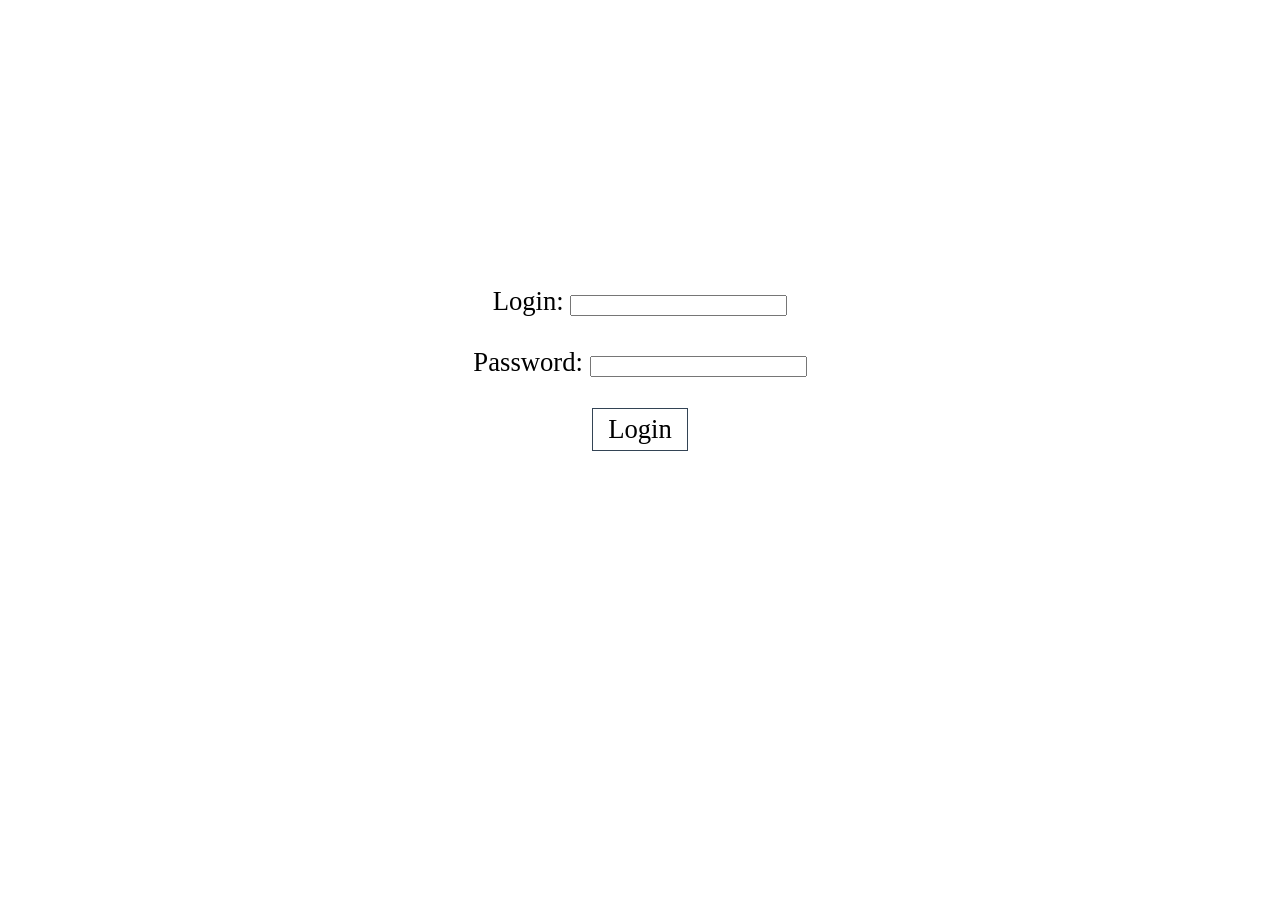
==== target/classes/static/index.html @ 5dacc930 "user authorization and authentication" ====
<html>
<head>
  <title>Авторизация</title>
  <style>
    .parent {
      margin: 20%;
      padding: 10px;
    }

    .child {
      border: 0px solid #321;
      padding: 10px;
      margin: 10px;
    }

    body {
      font-family: 'Times New Roman';
      font-size: 20pt;
      margin: 0;
    }

    button {
      height: 30px;
      width: 200px;
      cursor: pointer;
      background-color: darkblue;
      color: white;
    }

    .c {
      border: 1px solid #345;
      display: inline-block;
      padding: 5px 15px;
      text-decoration: none; /*подчеркивание*/
      color: #000;
    }

    .c:hover {
      box-shadow: 0 0 5px rgba(0, 0, 0, 0.3); /*Тень*/
      background: linear-gradient(to bottom, #fcfff4, #e9e9ce);
      color: #a00;
    }
  </style>
</head>
<body>
<form>
  <div class="parent">
    <div align='center' class="child">Login:
      <input size="25"></div>
    <div align='center' class="child">Password:
      <input size="25">
    </div>
    <div align='center' class="child">
      <a href="mainMenu.html" class="c">Login</a>


</form>
</button>
</div>
</div>
</form>
</body>
</html>
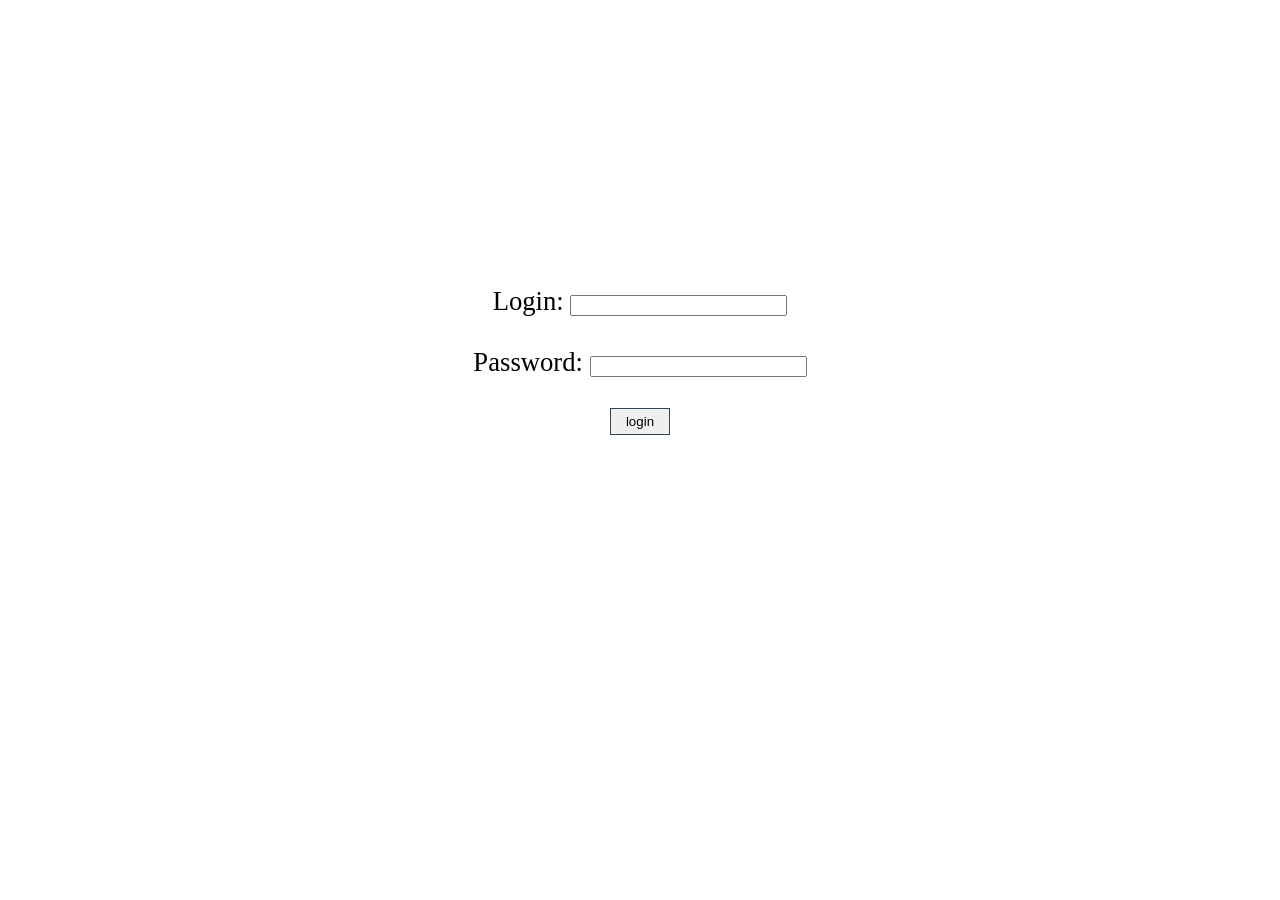
==== commit 8a42e472: "post-resolve commit" ====
--- a/target/classes/static/index.html
+++ b/target/classes/static/index.html
@@ -43,21 +43,22 @@
   </style>
 </head>
 <body>
-<form>
+<form action="//login" method="get">
   <div class="parent">
+
     <div align='center' class="child">Login:
-      <input size="25"></div>
+      <input type="text" name="login" size="25">
+    </div>
+
     <div align='center' class="child">Password:
-      <input size="25">
+      <input type="password" name="password" size="25">
     </div>
+
     <div align='center' class="child">
-      <a href="mainMenu.html" class="c">Login</a>
+      <input type="submit" class="c" value="login"/>
+    </div>
 
-
-</form>
-</button>
-</div>
-</div>
+  </div>
 </form>
 </body>
 </html>
